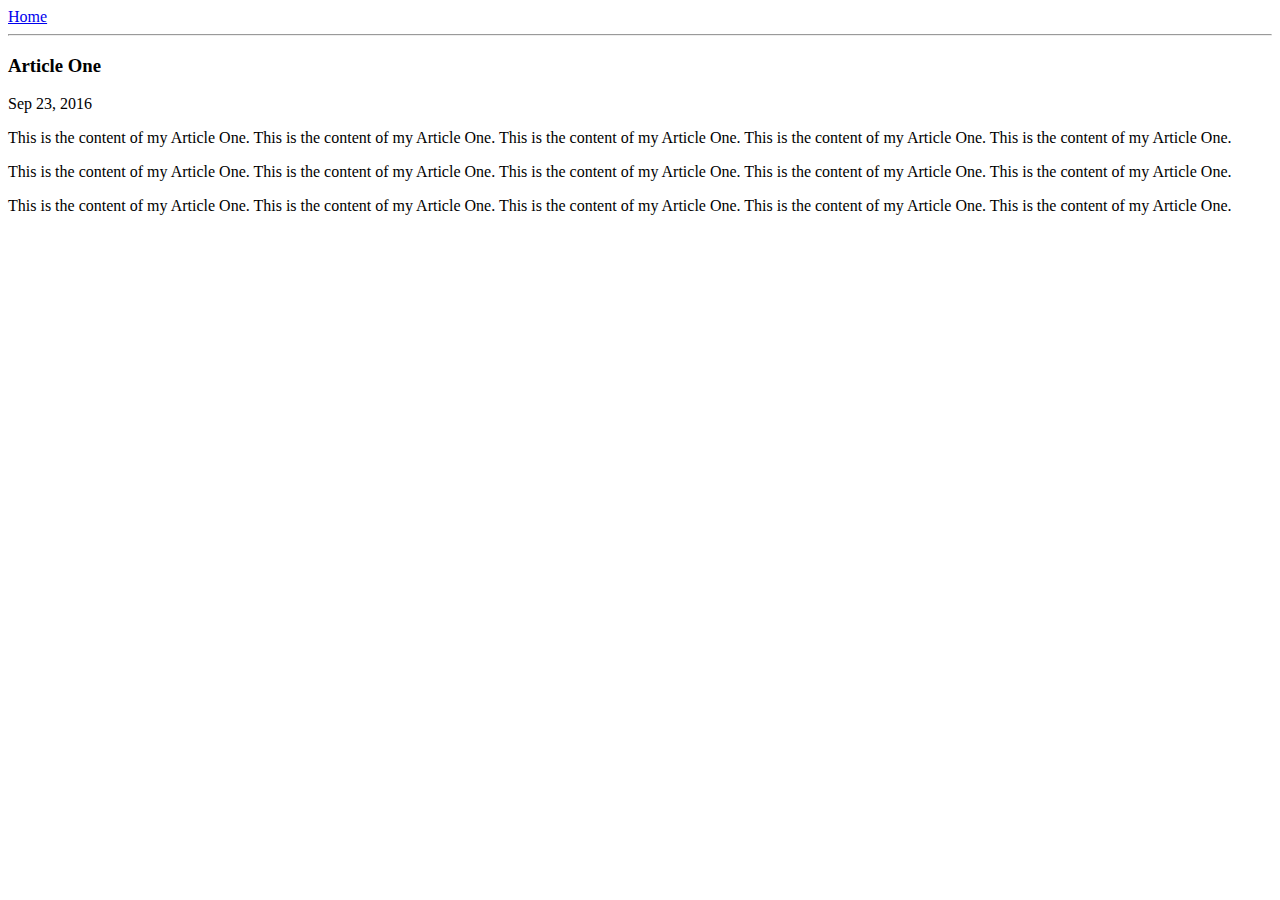
==== ui/article-one.html @ 8dc7312e "[imad-console] Updates ui/article-one.html" ====
<html>
    <head>
        <title>
            Article One by Ram
        </title>
    </head>
    <body>
        <div>
            <a href='/'>Home</a>
        </div>
        <hr/>
        
        <div>
            <h3>
                Article One
            </h3>
        </div>
        
        <div>
            Sep 23, 2016
        </div>
        
        <div>
            <p>
                This is the content of my Article One. This is the content of my Article One. This is the content of my Article One.
                  This is the content of my Article One.   This is the content of my Article One.                 
            </p>
            
            <p>
                This is the content of my Article One. This is the content of my Article One. This is the content of my Article One.
                  This is the content of my Article One.   This is the content of my Article One.                 
            </p>
            
            <p>
                This is the content of my Article One. This is the content of my Article One. This is the content of my Article One.
                  This is the content of my Article One.   This is the content of my Article One.                 
            </p>
        </div>
    </body>
</html>
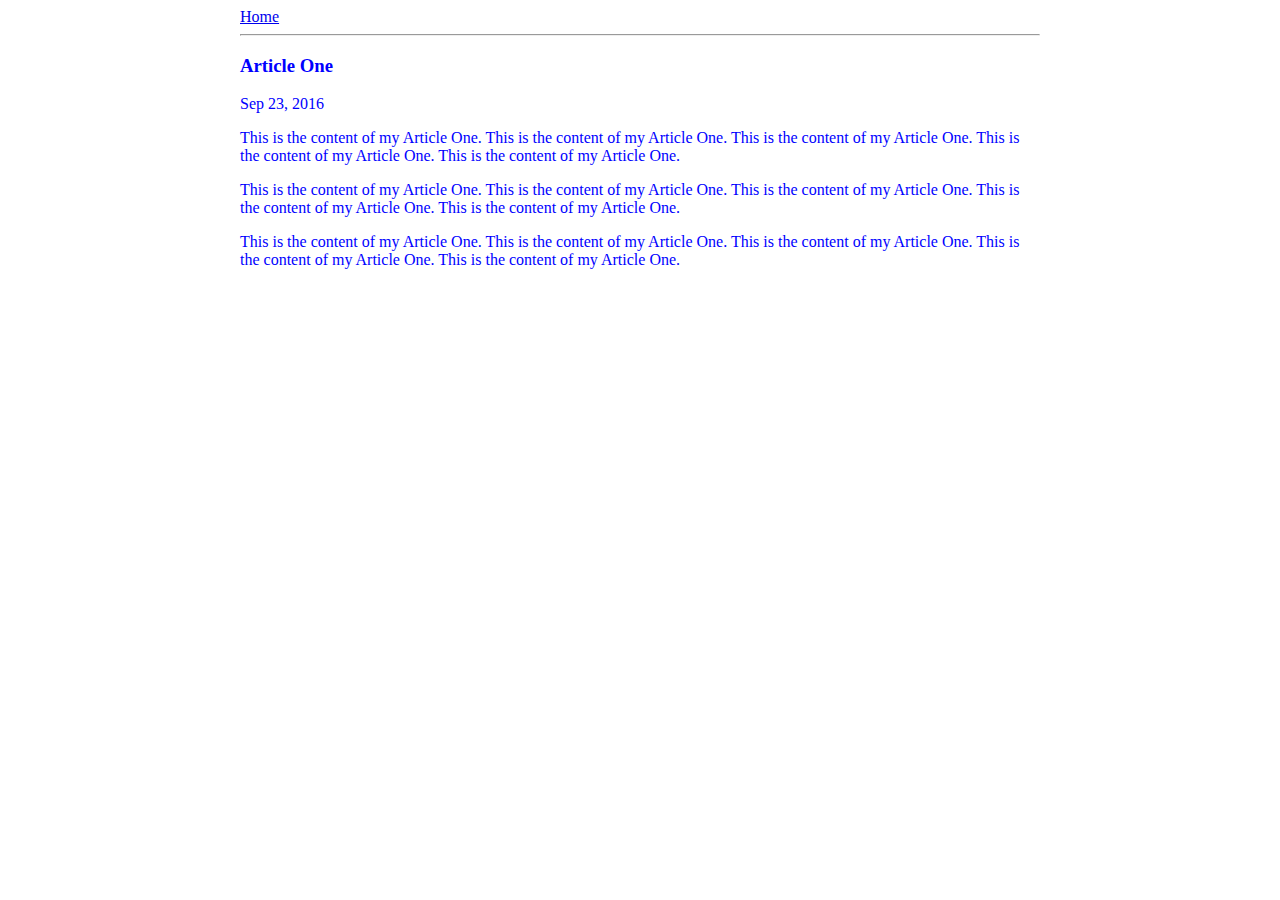
==== commit 54e5d7ac: "[imad-console] Updates ui/article-one.html" ====
--- a/ui/article-one.html
+++ b/ui/article-one.html
@@ -3,38 +3,52 @@
         <title>
             Article One by Ram
         </title>
+        <meta name='viewport' content='width=device-width, initial-scale = 1'/>
+        <style>
+          .container {
+              max-width: 800px;
+              font-family: calibri;
+              margin:0 auto;
+              color: blue;
+          }  
+            
+        </style>
     </head>
+    
     <body>
-        <div>
-            <a href='/'>Home</a>
+        <div class='container'>
+          <div>
+                <a href='/'>Home</a>
+            </div>
+            <hr/>
+            
+            <div>
+                <h3>
+                    Article One
+                </h3>
+            </div>
+            
+            <div>
+                Sep 23, 2016
+            </div>
+            
+            <div>
+                <p>
+                    This is the content of my Article One. This is the content of my Article One. This is the content of my Article One.
+                      This is the content of my Article One.   This is the content of my Article One.                 
+                </p>
+                
+                <p>
+                    This is the content of my Article One. This is the content of my Article One. This is the content of my Article One.
+                      This is the content of my Article One.   This is the content of my Article One.                 
+                </p>
+                
+                <p>
+                    This is the content of my Article One. This is the content of my Article One. This is the content of my Article One.
+                      This is the content of my Article One.   This is the content of my Article One.                 
+                </p>
+            </div>  
         </div>
-        <hr/>
-        
-        <div>
-            <h3>
-                Article One
-            </h3>
-        </div>
-        
-        <div>
-            Sep 23, 2016
-        </div>
-        
-        <div>
-            <p>
-                This is the content of my Article One. This is the content of my Article One. This is the content of my Article One.
-                  This is the content of my Article One.   This is the content of my Article One.                 
-            </p>
             
-            <p>
-                This is the content of my Article One. This is the content of my Article One. This is the content of my Article One.
-                  This is the content of my Article One.   This is the content of my Article One.                 
-            </p>
-            
-            <p>
-                This is the content of my Article One. This is the content of my Article One. This is the content of my Article One.
-                  This is the content of my Article One.   This is the content of my Article One.                 
-            </p>
-        </div>
     </body>
 </html>
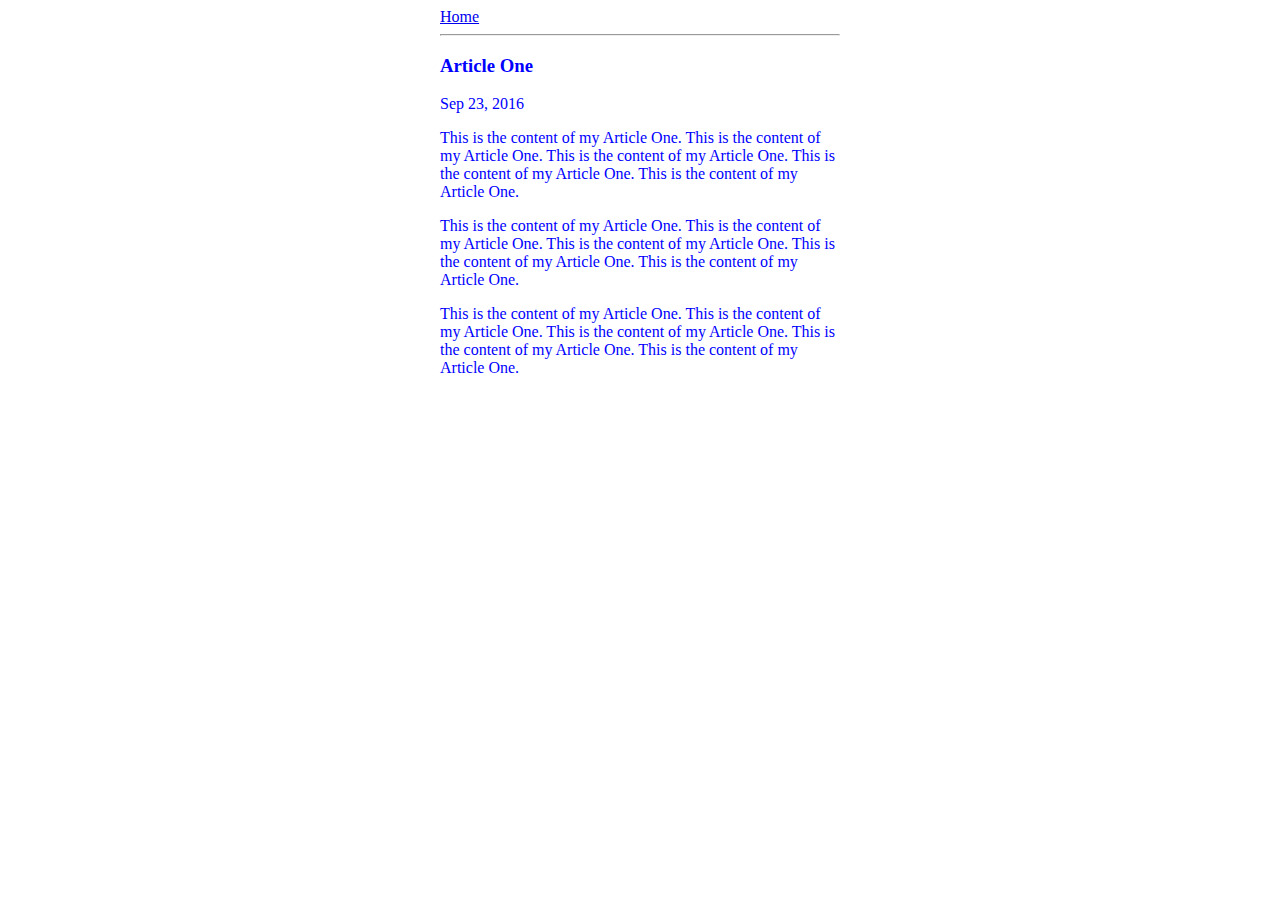
==== commit 6da66f21: "[imad-console] Updates ui/article-one.html" ====
--- a/ui/article-one.html
+++ b/ui/article-one.html
@@ -6,7 +6,7 @@
         <meta name='viewport' content='width=device-width, initial-scale = 1'/>
         <style>
           .container {
-              max-width: 800px;
+              max-width: 400px;
               font-family: calibri;
               margin:0 auto;
               color: blue;
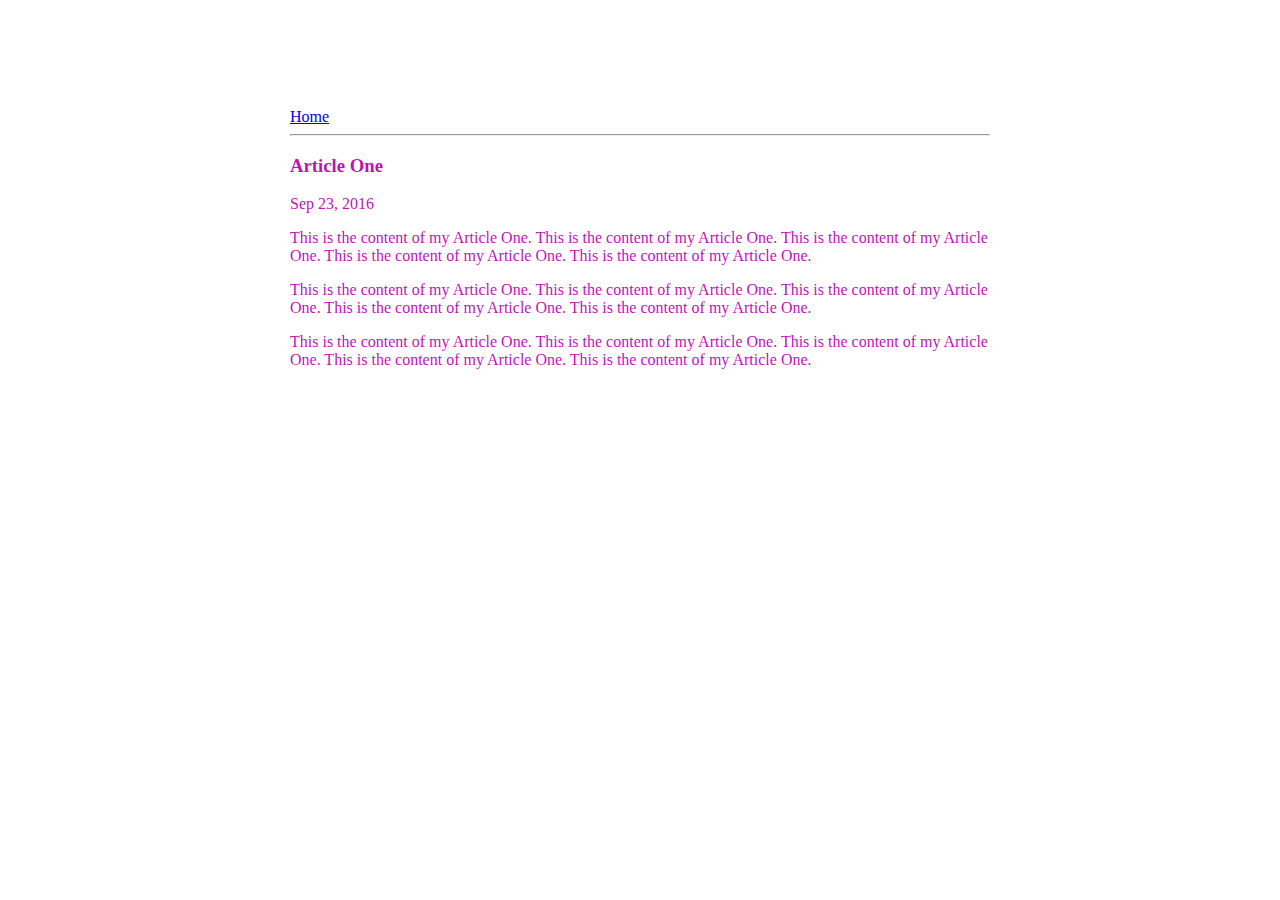
==== commit a992a984: "[imad-console] Updates ui/article-one.html" ====
--- a/ui/article-one.html
+++ b/ui/article-one.html
@@ -5,12 +5,16 @@
         </title>
         <meta name='viewport' content='width=device-width, initial-scale = 1'/>
         <style>
-          .container {
-              max-width: 400px;
-              font-family: calibri;
-              margin:0 auto;
-              color: blue;
-          }  
+         
+            .container {
+                max-width: 700px;
+                font-family: calibri;
+                margin: 0 auto;
+                color: rgba(191, 8, 184, 0.98);
+                padding-top: 100px;
+                padding-left: 20px;
+                padding-right: 20px;
+             }  
             
         </style>
     </head>
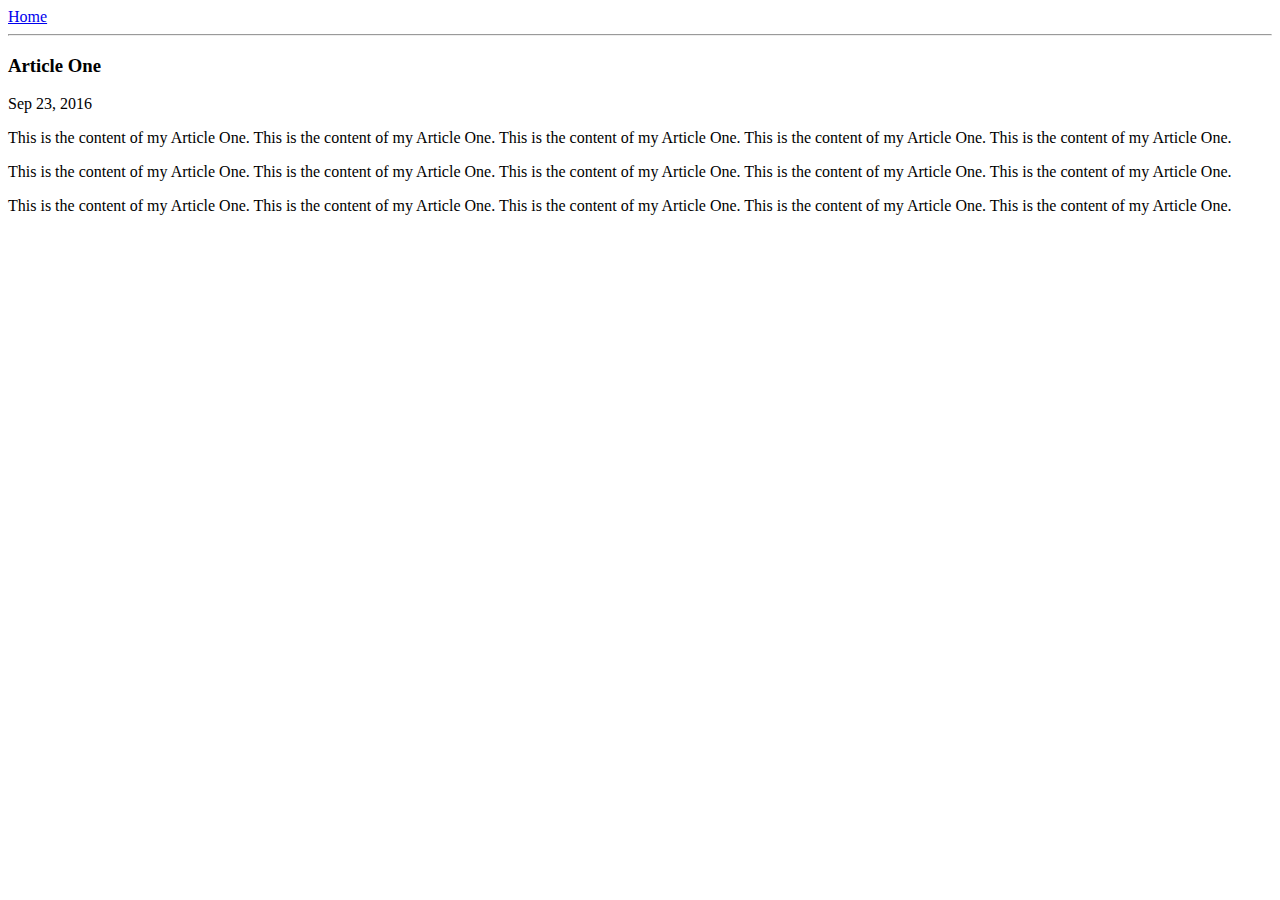
==== commit 6b05ce68: "[imad-console] Updates ui/article-one.html" ====
--- a/ui/article-one.html
+++ b/ui/article-one.html
@@ -6,15 +6,7 @@
         <meta name='viewport' content='width=device-width, initial-scale = 1'/>
         <style>
          
-            .container {
-                max-width: 700px;
-                font-family: calibri;
-                margin: 0 auto;
-                color: rgba(191, 8, 184, 0.98);
-                padding-top: 100px;
-                padding-left: 20px;
-                padding-right: 20px;
-             }  
+            <link href="/ui/style.css" rel="stylesheet" />  
             
         </style>
     </head>
--- a/ui/style.css
+++ b/ui/style.css
@@ -0,0 +1,22 @@
+body {
+    font-family: calibri;
+    background-color: lightgrey;
+    margin-top: 75px;
+}
+
+.center {
+    text-align: center;
+}
+
+.text-big {
+    font-size: 200%;
+}
+
+.bold {
+    font-weight: bold;
+}
+
+.img-medium {
+    height: 200px;
+}
+
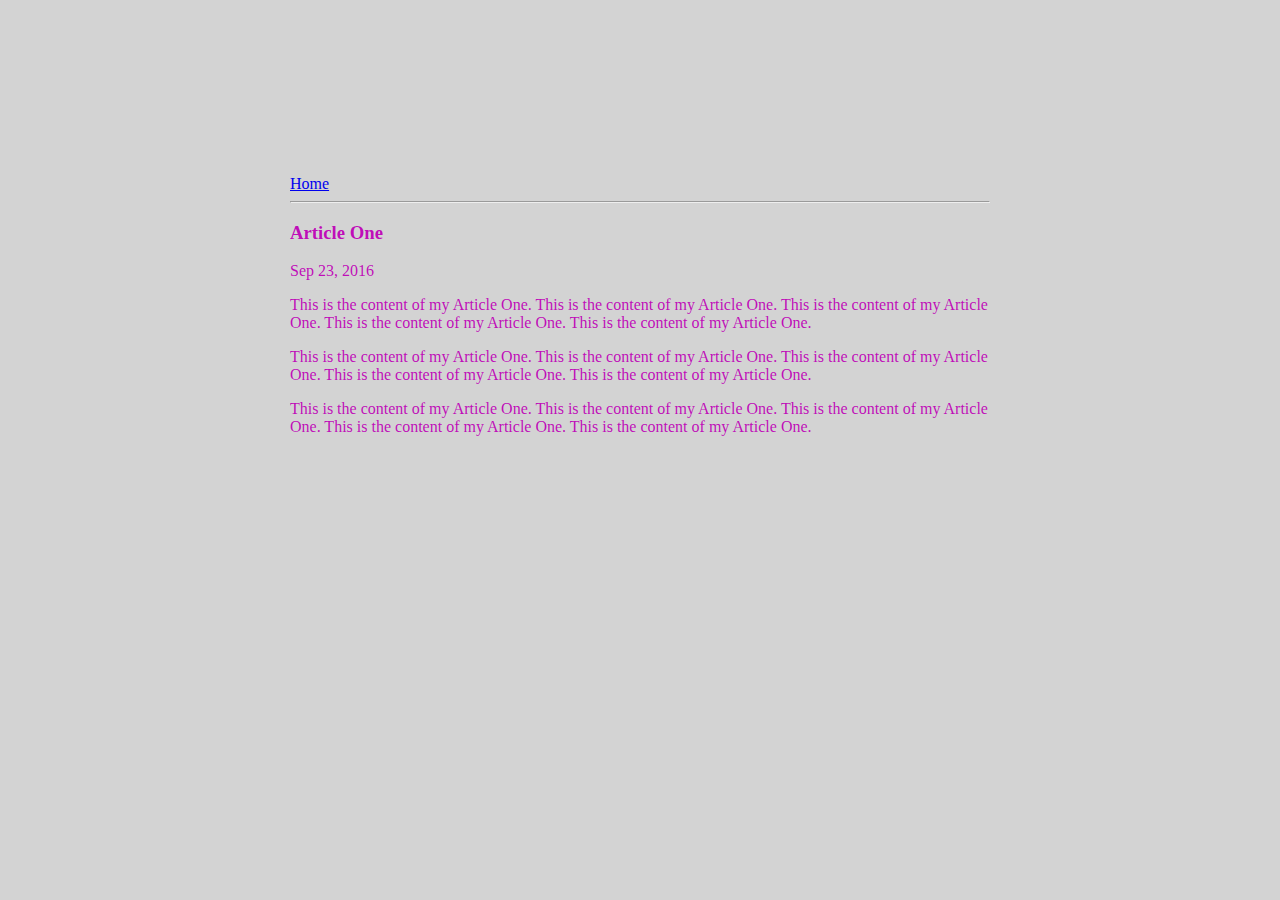
==== commit 756e600f: "[imad-console] Updates ui/article-one.html" ====
--- a/ui/article-one.html
+++ b/ui/article-one.html
@@ -4,11 +4,9 @@
             Article One by Ram
         </title>
         <meta name='viewport' content='width=device-width, initial-scale = 1'/>
-        <style>
-         
-            <link href="/ui/style.css" rel="stylesheet" />  
+        
+        <link href="/ui/style.css" rel="stylesheet" />  
             
-        </style>
     </head>
     
     <body>
--- a/ui/style.css
+++ b/ui/style.css
@@ -20,3 +20,12 @@
     height: 200px;
 }
 
+.container {
+    max-width: 700px;
+    font-family: calibri;
+    margin: 0 auto;
+    color: rgba(191, 8, 184, 0.98);
+    padding-top: 100px;
+    padding-left: 20px;
+    padding-right: 20px;
+ }
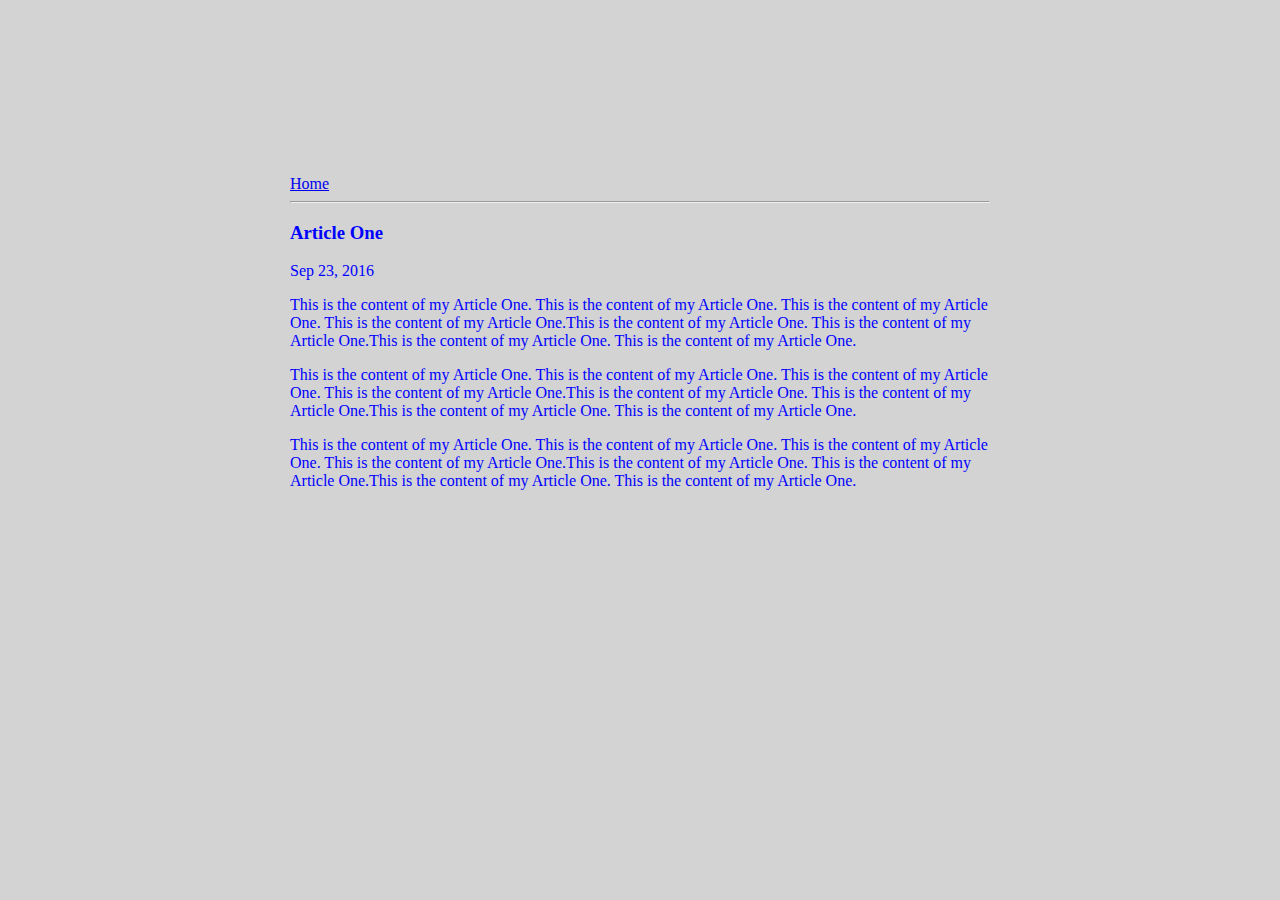
==== commit b188cbe6: "[imad-console] Updates ui/article-one.html" ====
--- a/ui/article-one.html
+++ b/ui/article-one.html
@@ -28,18 +28,15 @@
             
             <div>
                 <p>
-                    This is the content of my Article One. This is the content of my Article One. This is the content of my Article One.
-                      This is the content of my Article One.   This is the content of my Article One.                 
+                    This is the content of my Article One. This is the content of my Article One. This is the content of my Article One. This is the content of my Article One.This is the content of my Article One. This is the content of my Article One.This is the content of my Article One. This is the content of my Article One.
                 </p>
                 
                 <p>
-                    This is the content of my Article One. This is the content of my Article One. This is the content of my Article One.
-                      This is the content of my Article One.   This is the content of my Article One.                 
+                    This is the content of my Article One. This is the content of my Article One. This is the content of my Article One. This is the content of my Article One.This is the content of my Article One. This is the content of my Article One.This is the content of my Article One. This is the content of my Article One.
                 </p>
                 
                 <p>
-                    This is the content of my Article One. This is the content of my Article One. This is the content of my Article One.
-                      This is the content of my Article One.   This is the content of my Article One.                 
+                    This is the content of my Article One. This is the content of my Article One. This is the content of my Article One. This is the content of my Article One.This is the content of my Article One. This is the content of my Article One.This is the content of my Article One. This is the content of my Article One.
                 </p>
             </div>  
         </div>
--- a/ui/style.css
+++ b/ui/style.css
@@ -24,7 +24,7 @@
     max-width: 700px;
     font-family: calibri;
     margin: 0 auto;
-    color: rgba(191, 8, 184, 0.98);
+    color: blue;
     padding-top: 100px;
     padding-left: 20px;
     padding-right: 20px;
